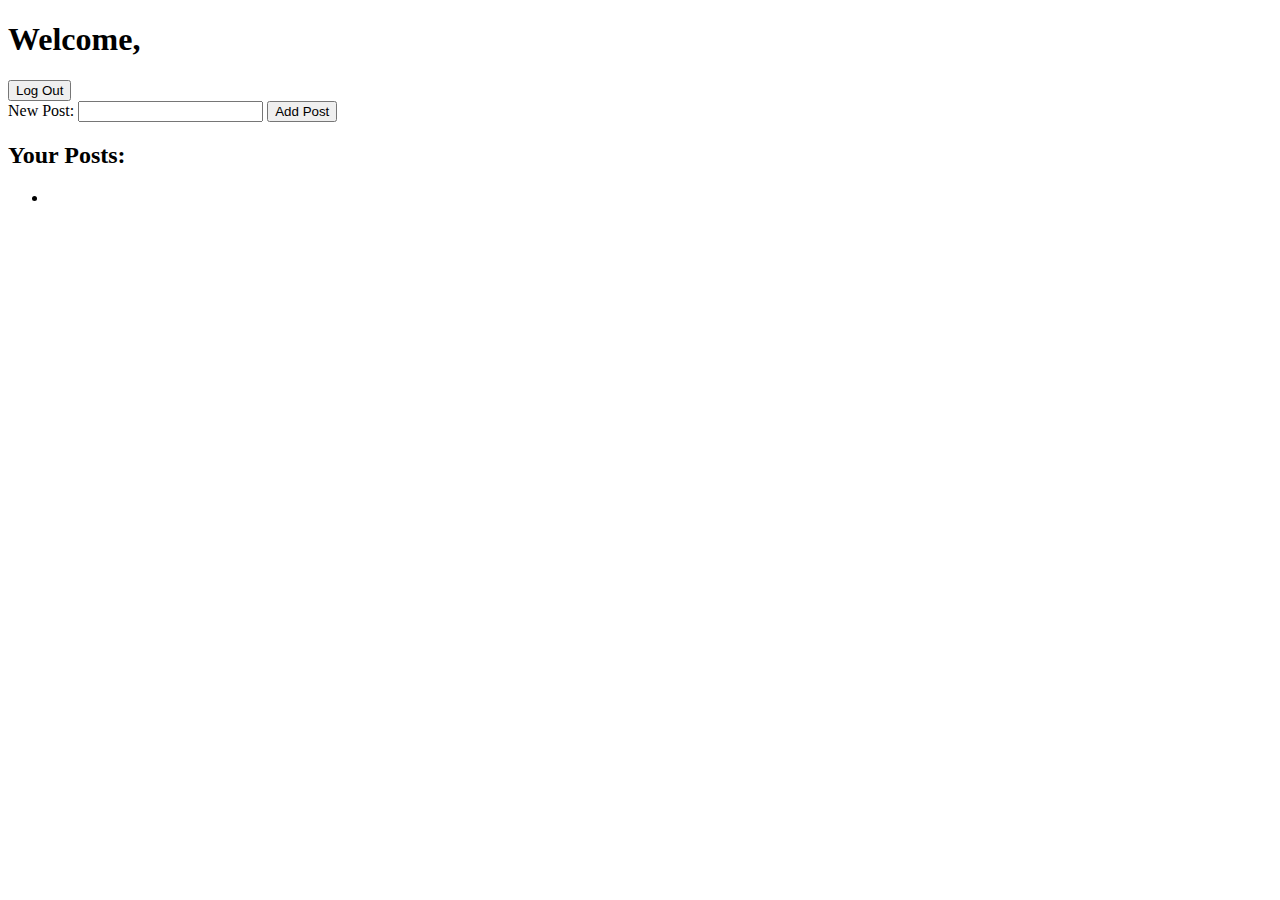
==== src/main/resources/templates/employee.html @ 9070e382 "initial commit from Spring init" ====
<!--&lt;!&ndash;<!DOCTYPE html>&ndash;&gt;-->
<!--&lt;!&ndash;<html lang="en" xmlns:th="http://www.w3.org/1999/xhtml">&ndash;&gt;-->
<!--&lt;!&ndash;<head>&ndash;&gt;-->
<!--&lt;!&ndash;    <meta charset="UTF-8">&ndash;&gt;-->
<!--&lt;!&ndash;    <title>Employee Lists</title>&ndash;&gt;-->
<!--&lt;!&ndash;    <link rel="stylesheet" href="employee.css">&ndash;&gt;-->
<!--&lt;!&ndash;</head>&ndash;&gt;-->
<!--&lt;!&ndash;<body>&ndash;&gt;-->
<!--&lt;!&ndash;<h1>Employee List</h1>&ndash;&gt;-->
<!--&lt;!&ndash;<table>&ndash;&gt;-->
<!--&lt;!&ndash;    <tbody th:each="user : ${usernames}">&ndash;&gt;-->
<!--&lt;!&ndash;    <tr>&ndash;&gt;-->
<!--&lt;!&ndash;        <td th:text="${user.username}"></td>&ndash;&gt;-->
<!--&lt;!&ndash;    </tr>&ndash;&gt;-->
<!--&lt;!&ndash;    <tr th:if="${user != null and user.posts != null}" th:each="post : ${user.posts}">&ndash;&gt;-->
<!--&lt;!&ndash;        <td th:text="${post.textContent}"></td>&ndash;&gt;-->
<!--&lt;!&ndash;    </tr>&ndash;&gt;-->
<!--&lt;!&ndash;    </tbody>&ndash;&gt;-->
<!--&lt;!&ndash;</table>&ndash;&gt;-->
<!--&lt;!&ndash;<form method="POST" action="/add-employee">&ndash;&gt;-->
<!--&lt;!&ndash;    <fieldset>&ndash;&gt;-->
<!--&lt;!&ndash;        <legend>Add An Employee</legend>&ndash;&gt;-->
<!--&lt;!&ndash;        <label for="username">Employee Name</label>&ndash;&gt;-->
<!--&lt;!&ndash;        <input type="text" name="username" id="username" required/>&ndash;&gt;-->

<!--&lt;!&ndash;        <input type="submit" value="Add Employee" />&ndash;&gt;-->
<!--&lt;!&ndash;    </fieldset>&ndash;&gt;-->
<!--&lt;!&ndash;</form>&ndash;&gt;-->

<!--&lt;!&ndash;<h1>Employee Posts</h1>&ndash;&gt;-->
<!--&lt;!&ndash;<table>&ndash;&gt;-->
<!--&lt;!&ndash;    <thead>&ndash;&gt;-->
<!--&lt;!&ndash;    <tr>&ndash;&gt;-->
<!--&lt;!&ndash;        <th>Employee ID</th>&ndash;&gt;-->
<!--&lt;!&ndash;        <th>Post Content</th>&ndash;&gt;-->
<!--&lt;!&ndash;    </tr>&ndash;&gt;-->
<!--&lt;!&ndash;    </thead>&ndash;&gt;-->
<!--&lt;!&ndash;    <tbody th:each="post : ${user.posts}">&ndash;&gt;-->
<!--&lt;!&ndash;    <tr>&ndash;&gt;-->
<!--&lt;!&ndash;        <td th:text="${post.textContent}"></td>&ndash;&gt;-->
<!--&lt;!&ndash;    </tr>&ndash;&gt;-->
<!--&lt;!&ndash;    </tbody>&ndash;&gt;-->
<!--&lt;!&ndash;</table>&ndash;&gt;-->

<!--&lt;!&ndash;<form action="/create-post" method="POST">&ndash;&gt;-->
<!--&lt;!&ndash;    <fieldset>&ndash;&gt;-->
<!--&lt;!&ndash;        <legend>Add a Post</legend>&ndash;&gt;-->
<!--&lt;!&ndash;        <label for="userId">Employee ID</label>&ndash;&gt;-->
<!--&lt;!&ndash;        <input type="text" name="userId" id="userId">&ndash;&gt;-->
<!--&lt;!&ndash;        <label for="textContent">Post Content</label>&ndash;&gt;-->
<!--&lt;!&ndash;        <textarea type="text" name="textContent" id="textContent"></textarea>&ndash;&gt;-->
<!--&lt;!&ndash;        <input type="hidden" name="employeeUserId" th:value="${user.id}">&ndash;&gt;-->
<!--&lt;!&ndash;        <input type="submit" value="Add Post">&ndash;&gt;-->
<!--&lt;!&ndash;    </fieldset>&ndash;&gt;-->
<!--&lt;!&ndash;</form>&ndash;&gt;-->
<!--&lt;!&ndash;</body>&ndash;&gt;-->
<!--&lt;!&ndash;</html>&ndash;&gt;-->
<!--&lt;!&ndash;<!DOCTYPE html>&ndash;&gt;-->
<!--&lt;!&ndash;<html lang="en" xmlns:th="http://www.thymeleaf.org">&ndash;&gt;-->
<!--&lt;!&ndash;<head>&ndash;&gt;-->
<!--&lt;!&ndash;    <meta charset="UTF-8">&ndash;&gt;-->
<!--&lt;!&ndash;    <title>Employee Lists</title>&ndash;&gt;-->
<!--&lt;!&ndash;    <link rel="stylesheet" href="employee.css">&ndash;&gt;-->
<!--&lt;!&ndash;</head>&ndash;&gt;-->
<!--&lt;!&ndash;<body>&ndash;&gt;-->
<!--&lt;!&ndash;<h1>Employee </h1>&ndash;&gt;-->
<!--&lt;!&ndash;<table>&ndash;&gt;-->
<!--&lt;!&ndash;    <tbody th:each="user : ${usernames}">&ndash;&gt;-->
<!--&lt;!&ndash;    <tr>&ndash;&gt;-->
<!--&lt;!&ndash;        <td th:text="${user.username}"></td>&ndash;&gt;-->
<!--&lt;!&ndash;    </tr>&ndash;&gt;-->
<!--&lt;!&ndash;    </tbody>&ndash;&gt;-->
<!--&lt;!&ndash;</table>&ndash;&gt;-->

<!--&lt;!&ndash;<h1>Employee Posts</h1>&ndash;&gt;-->
<!--&lt;!&ndash;<table>&ndash;&gt;-->
<!--&lt;!&ndash;    <thead>&ndash;&gt;-->
<!--&lt;!&ndash;    <tr>&ndash;&gt;-->
<!--&lt;!&ndash;        <th>Employee ID</th>&ndash;&gt;-->
<!--&lt;!&ndash;        <th>Post Content</th>&ndash;&gt;-->
<!--&lt;!&ndash;    </tr>&ndash;&gt;-->
<!--&lt;!&ndash;    </thead>&ndash;&gt;-->

<!--&lt;!&ndash;</table>&ndash;&gt;-->

<!--&lt;!&ndash;<form action="/create-post" method="POST">&ndash;&gt;-->
<!--&lt;!&ndash;    <fieldset>&ndash;&gt;-->
<!--&lt;!&ndash;        <legend>Add a Post</legend>&ndash;&gt;-->
<!--&lt;!&ndash;        <label for="textContent">Post Content</label>&ndash;&gt;-->
<!--&lt;!&ndash;        <textarea type="text" name="textContent" id="textContent"></textarea>&ndash;&gt;-->
<!--&lt;!&ndash;        <input type="hidden" name="employeeUserId" th:value="${employeeUser.id}">&ndash;&gt;-->
<!--&lt;!&ndash;        <input type="submit" value="Add Post">&ndash;&gt;-->
<!--&lt;!&ndash;    </fieldset>&ndash;&gt;-->
<!--&lt;!&ndash;</form>&ndash;&gt;-->
<!--&lt;!&ndash;    <tbody th:each="post : ${user.posts}">&ndash;&gt;-->
<!--&lt;!&ndash;    <tr>&ndash;&gt;-->
<!--&lt;!&ndash;        <td th:text="${post.textContent}"></td>&ndash;&gt;-->
<!--&lt;!&ndash;    </tr>&ndash;&gt;-->
<!--&lt;!&ndash;    </tbody>&ndash;&gt;-->
<!--&lt;!&ndash;</body>&ndash;&gt;-->
<!--&lt;!&ndash;</html>&ndash;&gt;-->

<!--&lt;!&ndash;<!DOCTYPE html>&ndash;&gt;-->
<!--&lt;!&ndash;<html lang="en" xmlns:th="http://www.thymeleaf.org">&ndash;&gt;-->
<!--&lt;!&ndash;<head>&ndash;&gt;-->
<!--&lt;!&ndash;    <meta charset="UTF-8">&ndash;&gt;-->
<!--&lt;!&ndash;    <title>Employee Lists</title>&ndash;&gt;-->
<!--&lt;!&ndash;    <link rel="stylesheet" href="employee.css">&ndash;&gt;-->
<!--&lt;!&ndash;</head>&ndash;&gt;-->
<!--&lt;!&ndash;<body>&ndash;&gt;-->
<!--&lt;!&ndash;<h1>Employee</h1>&ndash;&gt;-->
<!--&lt;!&ndash;<table>&ndash;&gt;-->
<!--&lt;!&ndash;&lt;!&ndash;    <tbody th:each="user : ${usernames}">&ndash;&gt;&ndash;&gt;-->
<!--&lt;!&ndash;&lt;!&ndash;    <tr>&ndash;&gt;&ndash;&gt;-->
<!--&lt;!&ndash;&lt;!&ndash;        <td th:text="${user.username}"></td>&ndash;&gt;&ndash;&gt;-->
<!--&lt;!&ndash;&lt;!&ndash;    </tr>&ndash;&gt;&ndash;&gt;-->
<!--&lt;!&ndash;&lt;!&ndash;    </tbody>&ndash;&gt;&ndash;&gt;-->
<!--&lt;!&ndash;</table>&ndash;&gt;-->

<!--&lt;!&ndash;<h1>Employee Posts</h1>&ndash;&gt;-->
<!--&lt;!&ndash;<table>&ndash;&gt;-->
<!--&lt;!&ndash;    <thead>&ndash;&gt;-->
<!--&lt;!&ndash;    <tr>&ndash;&gt;-->
<!--&lt;!&ndash;        <th>Employee ID</th>&ndash;&gt;-->
<!--&lt;!&ndash;        <th>Post Content</th>&ndash;&gt;-->
<!--&lt;!&ndash;    </tr>&ndash;&gt;-->
<!--&lt;!&ndash;    </thead>&ndash;&gt;-->
<!--&lt;!&ndash;    <tbody th:each="post : ${user.posts}">&ndash;&gt;-->
<!--&lt;!&ndash;    <tr>&ndash;&gt;-->
<!--&lt;!&ndash;        <td th:text="${post.id}"></td>&ndash;&gt;-->
<!--&lt;!&ndash;        <td th:text="${post.textContent}"></td>&ndash;&gt;-->
<!--&lt;!&ndash;    </tr>&ndash;&gt;-->
<!--&lt;!&ndash;    </tbody>&ndash;&gt;-->
<!--&lt;!&ndash;</table>&ndash;&gt;-->

<!--&lt;!&ndash;<form action="/create-post" method="POST">&ndash;&gt;-->
<!--&lt;!&ndash;    <fieldset>&ndash;&gt;-->
<!--&lt;!&ndash;        <legend>Add a Post</legend>&ndash;&gt;-->
<!--&lt;!&ndash;        <label for="textContent">Post Content</label>&ndash;&gt;-->
<!--&lt;!&ndash;        <textarea type="text" name="textContent" id="textContent"></textarea>&ndash;&gt;-->
<!--&lt;!&ndash;        <input type="hidden" name="employeeUserId" th:value="${userId.id}">&ndash;&gt;-->
<!--&lt;!&ndash;        <input type="submit" value="Add Post">&ndash;&gt;-->
<!--&lt;!&ndash;    </fieldset>&ndash;&gt;-->
<!--&lt;!&ndash;</form>&ndash;&gt;-->
<!--&lt;!&ndash;</body>&ndash;&gt;-->
<!--&lt;!&ndash;</html>&ndash;&gt;-->
<!--<body xmlns:th="http://www.w3.org/1999/xhtml">-->
<!--<h1>Welcome, <span th:text="${user.username}"></span>!</h1>-->

<!--<h2>Your Posts</h2>-->
<!--<table>-->
<!--    <thead>-->
<!--    <tr>-->
<!--        <th>Post Content</th>-->
<!--    </tr>-->
<!--    </thead>-->
<!--    <tbody>-->
<!--    <tr th:each="post : ${userPosts}">-->
<!--        <td th:text="${post.textContent}"></td>-->
<!--    </tr>-->
<!--    </tbody>-->
<!--</table>-->

<!--<h2>Add a Post</h2>-->
<!--<form action="/create-post" method="POST">-->
<!--    <input type="hidden" name="employeeUserId" th:value="${employee.id}">-->
<!--    <fieldset>-->
<!--        <legend>Add a Post</legend>-->
<!--        <label for="textContent">Post Content</label>-->
<!--        <textarea type="text" name="textContent" id="textContent"></textarea>-->
<!--        <input type="submit" value="Add Post">-->
<!--    </fieldset>-->
<!--</form>-->
<!--</body>-->
<!--</html>-->
<!doctype html>
<html lang="en" xmlns:th="http://www.w3.org/1999/xhtml">
<head>
    <meta charset="UTF-8">
    <meta name="viewport"
          content="width=device-width, user-scalable=no, initial-scale=1.0, maximum-scale=1.0, minimum-scale=1.0">
    <meta http-equiv="X-UA-Compatible" content="ie=edge">
    <title>Home</title>
    <link rel="stylesheet" href="home.css">
</head>
<body>
<nav class="navbar">
    <div class="navbar-header">
        <h1 class="title">Welcome, <span class="username" th:text="${username}"></span></h1>
    </div>
    <div class="navbar-links">
        <form action="/logout" method="POST">
            <input type="submit" value="Log Out" class="logout-button">
        </form>
    </div>
</nav>
<div class="spacer"></div>
<form action="/addpost" method="POST">
    <label for="text">New Post:</label>
    <input type="text" name="postText" id="text">
    <input type="submit" value="Add Post">
</form>
<h2 class="subtitle">Your Posts:</h2>
<ul>
    <li th:each="post : ${userPosts}" class="post" th:text="${post.text}"></li>
</ul>
</body>
</html>
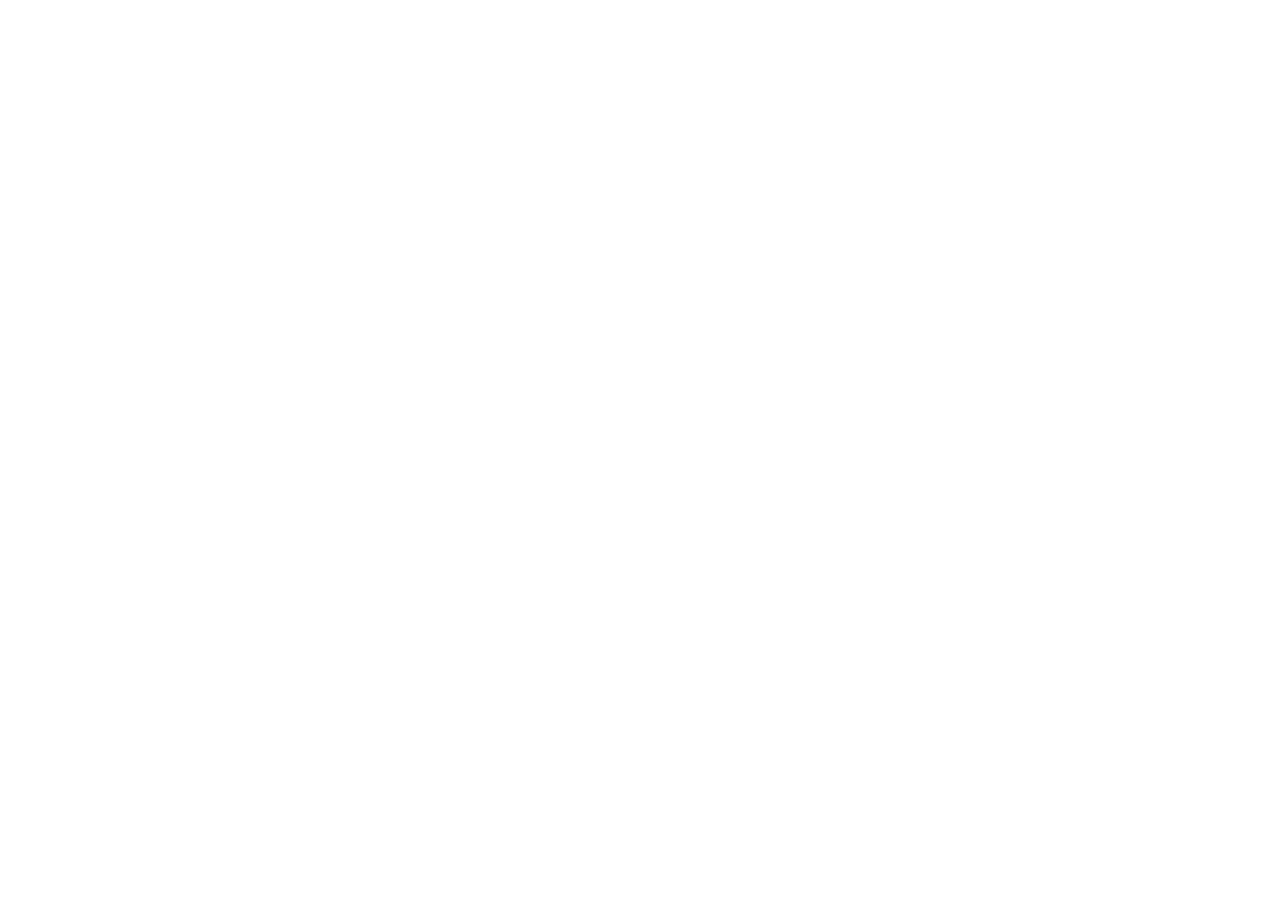
==== commit 24408e76: "done" ====
--- a/src/main/resources/templates/employee.html
+++ b/src/main/resources/templates/employee.html
@@ -1,208 +1,201 @@
-<!--&lt;!&ndash;<!DOCTYPE html>&ndash;&gt;-->
-<!--&lt;!&ndash;<html lang="en" xmlns:th="http://www.w3.org/1999/xhtml">&ndash;&gt;-->
-<!--&lt;!&ndash;<head>&ndash;&gt;-->
-<!--&lt;!&ndash;    <meta charset="UTF-8">&ndash;&gt;-->
-<!--&lt;!&ndash;    <title>Employee Lists</title>&ndash;&gt;-->
-<!--&lt;!&ndash;    <link rel="stylesheet" href="employee.css">&ndash;&gt;-->
-<!--&lt;!&ndash;</head>&ndash;&gt;-->
-<!--&lt;!&ndash;<body>&ndash;&gt;-->
-<!--&lt;!&ndash;<h1>Employee List</h1>&ndash;&gt;-->
-<!--&lt;!&ndash;<table>&ndash;&gt;-->
-<!--&lt;!&ndash;    <tbody th:each="user : ${usernames}">&ndash;&gt;-->
-<!--&lt;!&ndash;    <tr>&ndash;&gt;-->
-<!--&lt;!&ndash;        <td th:text="${user.username}"></td>&ndash;&gt;-->
-<!--&lt;!&ndash;    </tr>&ndash;&gt;-->
-<!--&lt;!&ndash;    <tr th:if="${user != null and user.posts != null}" th:each="post : ${user.posts}">&ndash;&gt;-->
-<!--&lt;!&ndash;        <td th:text="${post.textContent}"></td>&ndash;&gt;-->
-<!--&lt;!&ndash;    </tr>&ndash;&gt;-->
-<!--&lt;!&ndash;    </tbody>&ndash;&gt;-->
-<!--&lt;!&ndash;</table>&ndash;&gt;-->
-<!--&lt;!&ndash;<form method="POST" action="/add-employee">&ndash;&gt;-->
-<!--&lt;!&ndash;    <fieldset>&ndash;&gt;-->
-<!--&lt;!&ndash;        <legend>Add An Employee</legend>&ndash;&gt;-->
-<!--&lt;!&ndash;        <label for="username">Employee Name</label>&ndash;&gt;-->
-<!--&lt;!&ndash;        <input type="text" name="username" id="username" required/>&ndash;&gt;-->
-
-<!--&lt;!&ndash;        <input type="submit" value="Add Employee" />&ndash;&gt;-->
-<!--&lt;!&ndash;    </fieldset>&ndash;&gt;-->
-<!--&lt;!&ndash;</form>&ndash;&gt;-->
-
-<!--&lt;!&ndash;<h1>Employee Posts</h1>&ndash;&gt;-->
-<!--&lt;!&ndash;<table>&ndash;&gt;-->
-<!--&lt;!&ndash;    <thead>&ndash;&gt;-->
-<!--&lt;!&ndash;    <tr>&ndash;&gt;-->
-<!--&lt;!&ndash;        <th>Employee ID</th>&ndash;&gt;-->
-<!--&lt;!&ndash;        <th>Post Content</th>&ndash;&gt;-->
-<!--&lt;!&ndash;    </tr>&ndash;&gt;-->
-<!--&lt;!&ndash;    </thead>&ndash;&gt;-->
-<!--&lt;!&ndash;    <tbody th:each="post : ${user.posts}">&ndash;&gt;-->
-<!--&lt;!&ndash;    <tr>&ndash;&gt;-->
-<!--&lt;!&ndash;        <td th:text="${post.textContent}"></td>&ndash;&gt;-->
-<!--&lt;!&ndash;    </tr>&ndash;&gt;-->
-<!--&lt;!&ndash;    </tbody>&ndash;&gt;-->
-<!--&lt;!&ndash;</table>&ndash;&gt;-->
-
-<!--&lt;!&ndash;<form action="/create-post" method="POST">&ndash;&gt;-->
-<!--&lt;!&ndash;    <fieldset>&ndash;&gt;-->
-<!--&lt;!&ndash;        <legend>Add a Post</legend>&ndash;&gt;-->
-<!--&lt;!&ndash;        <label for="userId">Employee ID</label>&ndash;&gt;-->
-<!--&lt;!&ndash;        <input type="text" name="userId" id="userId">&ndash;&gt;-->
-<!--&lt;!&ndash;        <label for="textContent">Post Content</label>&ndash;&gt;-->
-<!--&lt;!&ndash;        <textarea type="text" name="textContent" id="textContent"></textarea>&ndash;&gt;-->
-<!--&lt;!&ndash;        <input type="hidden" name="employeeUserId" th:value="${user.id}">&ndash;&gt;-->
-<!--&lt;!&ndash;        <input type="submit" value="Add Post">&ndash;&gt;-->
-<!--&lt;!&ndash;    </fieldset>&ndash;&gt;-->
-<!--&lt;!&ndash;</form>&ndash;&gt;-->
-<!--&lt;!&ndash;</body>&ndash;&gt;-->
-<!--&lt;!&ndash;</html>&ndash;&gt;-->
-<!--&lt;!&ndash;<!DOCTYPE html>&ndash;&gt;-->
-<!--&lt;!&ndash;<html lang="en" xmlns:th="http://www.thymeleaf.org">&ndash;&gt;-->
-<!--&lt;!&ndash;<head>&ndash;&gt;-->
-<!--&lt;!&ndash;    <meta charset="UTF-8">&ndash;&gt;-->
-<!--&lt;!&ndash;    <title>Employee Lists</title>&ndash;&gt;-->
-<!--&lt;!&ndash;    <link rel="stylesheet" href="employee.css">&ndash;&gt;-->
-<!--&lt;!&ndash;</head>&ndash;&gt;-->
-<!--&lt;!&ndash;<body>&ndash;&gt;-->
-<!--&lt;!&ndash;<h1>Employee </h1>&ndash;&gt;-->
-<!--&lt;!&ndash;<table>&ndash;&gt;-->
-<!--&lt;!&ndash;    <tbody th:each="user : ${usernames}">&ndash;&gt;-->
-<!--&lt;!&ndash;    <tr>&ndash;&gt;-->
-<!--&lt;!&ndash;        <td th:text="${user.username}"></td>&ndash;&gt;-->
-<!--&lt;!&ndash;    </tr>&ndash;&gt;-->
-<!--&lt;!&ndash;    </tbody>&ndash;&gt;-->
-<!--&lt;!&ndash;</table>&ndash;&gt;-->
-
-<!--&lt;!&ndash;<h1>Employee Posts</h1>&ndash;&gt;-->
-<!--&lt;!&ndash;<table>&ndash;&gt;-->
-<!--&lt;!&ndash;    <thead>&ndash;&gt;-->
-<!--&lt;!&ndash;    <tr>&ndash;&gt;-->
-<!--&lt;!&ndash;        <th>Employee ID</th>&ndash;&gt;-->
-<!--&lt;!&ndash;        <th>Post Content</th>&ndash;&gt;-->
-<!--&lt;!&ndash;    </tr>&ndash;&gt;-->
-<!--&lt;!&ndash;    </thead>&ndash;&gt;-->
-
-<!--&lt;!&ndash;</table>&ndash;&gt;-->
-
-<!--&lt;!&ndash;<form action="/create-post" method="POST">&ndash;&gt;-->
-<!--&lt;!&ndash;    <fieldset>&ndash;&gt;-->
-<!--&lt;!&ndash;        <legend>Add a Post</legend>&ndash;&gt;-->
-<!--&lt;!&ndash;        <label for="textContent">Post Content</label>&ndash;&gt;-->
-<!--&lt;!&ndash;        <textarea type="text" name="textContent" id="textContent"></textarea>&ndash;&gt;-->
-<!--&lt;!&ndash;        <input type="hidden" name="employeeUserId" th:value="${employeeUser.id}">&ndash;&gt;-->
-<!--&lt;!&ndash;        <input type="submit" value="Add Post">&ndash;&gt;-->
-<!--&lt;!&ndash;    </fieldset>&ndash;&gt;-->
-<!--&lt;!&ndash;</form>&ndash;&gt;-->
-<!--&lt;!&ndash;    <tbody th:each="post : ${user.posts}">&ndash;&gt;-->
-<!--&lt;!&ndash;    <tr>&ndash;&gt;-->
-<!--&lt;!&ndash;        <td th:text="${post.textContent}"></td>&ndash;&gt;-->
-<!--&lt;!&ndash;    </tr>&ndash;&gt;-->
-<!--&lt;!&ndash;    </tbody>&ndash;&gt;-->
-<!--&lt;!&ndash;</body>&ndash;&gt;-->
-<!--&lt;!&ndash;</html>&ndash;&gt;-->
-
-<!--&lt;!&ndash;<!DOCTYPE html>&ndash;&gt;-->
-<!--&lt;!&ndash;<html lang="en" xmlns:th="http://www.thymeleaf.org">&ndash;&gt;-->
-<!--&lt;!&ndash;<head>&ndash;&gt;-->
-<!--&lt;!&ndash;    <meta charset="UTF-8">&ndash;&gt;-->
-<!--&lt;!&ndash;    <title>Employee Lists</title>&ndash;&gt;-->
-<!--&lt;!&ndash;    <link rel="stylesheet" href="employee.css">&ndash;&gt;-->
-<!--&lt;!&ndash;</head>&ndash;&gt;-->
-<!--&lt;!&ndash;<body>&ndash;&gt;-->
-<!--&lt;!&ndash;<h1>Employee</h1>&ndash;&gt;-->
-<!--&lt;!&ndash;<table>&ndash;&gt;-->
-<!--&lt;!&ndash;&lt;!&ndash;    <tbody th:each="user : ${usernames}">&ndash;&gt;&ndash;&gt;-->
-<!--&lt;!&ndash;&lt;!&ndash;    <tr>&ndash;&gt;&ndash;&gt;-->
-<!--&lt;!&ndash;&lt;!&ndash;        <td th:text="${user.username}"></td>&ndash;&gt;&ndash;&gt;-->
-<!--&lt;!&ndash;&lt;!&ndash;    </tr>&ndash;&gt;&ndash;&gt;-->
-<!--&lt;!&ndash;&lt;!&ndash;    </tbody>&ndash;&gt;&ndash;&gt;-->
-<!--&lt;!&ndash;</table>&ndash;&gt;-->
-
-<!--&lt;!&ndash;<h1>Employee Posts</h1>&ndash;&gt;-->
-<!--&lt;!&ndash;<table>&ndash;&gt;-->
-<!--&lt;!&ndash;    <thead>&ndash;&gt;-->
-<!--&lt;!&ndash;    <tr>&ndash;&gt;-->
-<!--&lt;!&ndash;        <th>Employee ID</th>&ndash;&gt;-->
-<!--&lt;!&ndash;        <th>Post Content</th>&ndash;&gt;-->
-<!--&lt;!&ndash;    </tr>&ndash;&gt;-->
-<!--&lt;!&ndash;    </thead>&ndash;&gt;-->
-<!--&lt;!&ndash;    <tbody th:each="post : ${user.posts}">&ndash;&gt;-->
-<!--&lt;!&ndash;    <tr>&ndash;&gt;-->
-<!--&lt;!&ndash;        <td th:text="${post.id}"></td>&ndash;&gt;-->
-<!--&lt;!&ndash;        <td th:text="${post.textContent}"></td>&ndash;&gt;-->
-<!--&lt;!&ndash;    </tr>&ndash;&gt;-->
-<!--&lt;!&ndash;    </tbody>&ndash;&gt;-->
-<!--&lt;!&ndash;</table>&ndash;&gt;-->
-
-<!--&lt;!&ndash;<form action="/create-post" method="POST">&ndash;&gt;-->
-<!--&lt;!&ndash;    <fieldset>&ndash;&gt;-->
-<!--&lt;!&ndash;        <legend>Add a Post</legend>&ndash;&gt;-->
-<!--&lt;!&ndash;        <label for="textContent">Post Content</label>&ndash;&gt;-->
-<!--&lt;!&ndash;        <textarea type="text" name="textContent" id="textContent"></textarea>&ndash;&gt;-->
-<!--&lt;!&ndash;        <input type="hidden" name="employeeUserId" th:value="${userId.id}">&ndash;&gt;-->
-<!--&lt;!&ndash;        <input type="submit" value="Add Post">&ndash;&gt;-->
-<!--&lt;!&ndash;    </fieldset>&ndash;&gt;-->
-<!--&lt;!&ndash;</form>&ndash;&gt;-->
-<!--&lt;!&ndash;</body>&ndash;&gt;-->
-<!--&lt;!&ndash;</html>&ndash;&gt;-->
-<!--<body xmlns:th="http://www.w3.org/1999/xhtml">-->
-<!--<h1>Welcome, <span th:text="${user.username}"></span>!</h1>-->
-
-<!--<h2>Your Posts</h2>-->
+<!--<!DOCTYPE html>-->
+<!--<html lang="en" xmlns:th="http://www.w3.org/1999/xhtml">-->
+<!--<head>-->
+<!--    <meta charset="UTF-8">-->
+<!--    <title>Employee Lists</title>-->
+<!--    <link rel="stylesheet" href="employee.css">-->
+<!--</head>-->
+<!--<body>-->
+<!--<h1>Employee Posts</h1>-->
+<!--<div class="navbar-header">-->
+<!--    <h1 class="title">Welcome, <span class="username" th:text="${username}"></span></h1>-->
+<!--</div>-->
 <!--<table>-->
 <!--    <thead>-->
 <!--    <tr>-->
 <!--        <th>Post Content</th>-->
 <!--    </tr>-->
 <!--    </thead>-->
-<!--    <tbody>-->
-<!--    <tr th:each="post : ${userPosts}">-->
+<!--    <tbody th:each="post : ${user.posts}">-->
+<!--    <tr>-->
 <!--        <td th:text="${post.textContent}"></td>-->
 <!--    </tr>-->
 <!--    </tbody>-->
 <!--</table>-->
 
-<!--<h2>Add a Post</h2>-->
 <!--<form action="/create-post" method="POST">-->
-<!--    <input type="hidden" name="employeeUserId" th:value="${employee.id}">-->
 <!--    <fieldset>-->
 <!--        <legend>Add a Post</legend>-->
 <!--        <label for="textContent">Post Content</label>-->
 <!--        <textarea type="text" name="textContent" id="textContent"></textarea>-->
 <!--        <input type="submit" value="Add Post">-->
 <!--    </fieldset>-->
+
+<!--    <h2 class="subtitle">Your Posts:</h2>-->
+<!--    <ul>-->
+<!--        <li th:each="post : ${userPosts}" class="post" th:text="${post.textContent}"></li>-->
+<!--    </ul>-->
+<!--    <div class="navbar-links">-->
+<!--        <form action="/logout" method="POST">-->
+<!--            <input type="submit" value="Log Out" class="logout-button">-->
+<!--        </form>-->
+<!--    </div>-->
 <!--</form>-->
 <!--</body>-->
 <!--</html>-->
-<!doctype html>
-<html lang="en" xmlns:th="http://www.w3.org/1999/xhtml">
-<head>
-    <meta charset="UTF-8">
-    <meta name="viewport"
-          content="width=device-width, user-scalable=no, initial-scale=1.0, maximum-scale=1.0, minimum-scale=1.0">
-    <meta http-equiv="X-UA-Compatible" content="ie=edge">
-    <title>Home</title>
-    <link rel="stylesheet" href="home.css">
-</head>
-<body>
-<nav class="navbar">
-    <div class="navbar-header">
-        <h1 class="title">Welcome, <span class="username" th:text="${username}"></span></h1>
-    </div>
-    <div class="navbar-links">
-        <form action="/logout" method="POST">
-            <input type="submit" value="Log Out" class="logout-button">
-        </form>
-    </div>
-</nav>
-<div class="spacer"></div>
-<form action="/addpost" method="POST">
-    <label for="text">New Post:</label>
-    <input type="text" name="postText" id="text">
-    <input type="submit" value="Add Post">
-</form>
-<h2 class="subtitle">Your Posts:</h2>
-<ul>
-    <li th:each="post : ${userPosts}" class="post" th:text="${post.text}"></li>
-</ul>
-</body>
-</html>+
+
+
+
+
+<!--&lt;!&ndash;&lt;!&ndash;<!DOCTYPE html>&ndash;&gt;&ndash;&gt;-->
+<!--&lt;!&ndash;&lt;!&ndash;<html lang="en" xmlns:th="http://www.thymeleaf.org">&ndash;&gt;&ndash;&gt;-->
+<!--&lt;!&ndash;&lt;!&ndash;<head>&ndash;&gt;&ndash;&gt;-->
+<!--&lt;!&ndash;&lt;!&ndash;    <meta charset="UTF-8">&ndash;&gt;&ndash;&gt;-->
+<!--&lt;!&ndash;&lt;!&ndash;    <title>Employee Lists</title>&ndash;&gt;&ndash;&gt;-->
+<!--&lt;!&ndash;&lt;!&ndash;    <link rel="stylesheet" href="employee.css">&ndash;&gt;&ndash;&gt;-->
+<!--&lt;!&ndash;&lt;!&ndash;</head>&ndash;&gt;&ndash;&gt;-->
+<!--&lt;!&ndash;&lt;!&ndash;<body>&ndash;&gt;&ndash;&gt;-->
+<!--&lt;!&ndash;&lt;!&ndash;<h1>Employee </h1>&ndash;&gt;&ndash;&gt;-->
+<!--&lt;!&ndash;&lt;!&ndash;<table>&ndash;&gt;&ndash;&gt;-->
+<!--&lt;!&ndash;&lt;!&ndash;    <tbody th:each="user : ${usernames}">&ndash;&gt;&ndash;&gt;-->
+<!--&lt;!&ndash;&lt;!&ndash;    <tr>&ndash;&gt;&ndash;&gt;-->
+<!--&lt;!&ndash;&lt;!&ndash;        <td th:text="${user.username}"></td>&ndash;&gt;&ndash;&gt;-->
+<!--&lt;!&ndash;&lt;!&ndash;    </tr>&ndash;&gt;&ndash;&gt;-->
+<!--&lt;!&ndash;&lt;!&ndash;    </tbody>&ndash;&gt;&ndash;&gt;-->
+<!--&lt;!&ndash;&lt;!&ndash;</table>&ndash;&gt;&ndash;&gt;-->
+
+<!--&lt;!&ndash;&lt;!&ndash;<h1>Employee Posts</h1>&ndash;&gt;&ndash;&gt;-->
+<!--&lt;!&ndash;&lt;!&ndash;<table>&ndash;&gt;&ndash;&gt;-->
+<!--&lt;!&ndash;&lt;!&ndash;    <thead>&ndash;&gt;&ndash;&gt;-->
+<!--&lt;!&ndash;&lt;!&ndash;    <tr>&ndash;&gt;&ndash;&gt;-->
+<!--&lt;!&ndash;&lt;!&ndash;        <th>Employee ID</th>&ndash;&gt;&ndash;&gt;-->
+<!--&lt;!&ndash;&lt;!&ndash;        <th>Post Content</th>&ndash;&gt;&ndash;&gt;-->
+<!--&lt;!&ndash;&lt;!&ndash;    </tr>&ndash;&gt;&ndash;&gt;-->
+<!--&lt;!&ndash;&lt;!&ndash;    </thead>&ndash;&gt;&ndash;&gt;-->
+
+<!--&lt;!&ndash;&lt;!&ndash;</table>&ndash;&gt;&ndash;&gt;-->
+
+<!--&lt;!&ndash;&lt;!&ndash;<form action="/create-post" method="POST">&ndash;&gt;&ndash;&gt;-->
+<!--&lt;!&ndash;&lt;!&ndash;    <fieldset>&ndash;&gt;&ndash;&gt;-->
+<!--&lt;!&ndash;&lt;!&ndash;        <legend>Add a Post</legend>&ndash;&gt;&ndash;&gt;-->
+<!--&lt;!&ndash;&lt;!&ndash;        <label for="textContent">Post Content</label>&ndash;&gt;&ndash;&gt;-->
+<!--&lt;!&ndash;&lt;!&ndash;        <textarea type="text" name="textContent" id="textContent"></textarea>&ndash;&gt;&ndash;&gt;-->
+<!--&lt;!&ndash;&lt;!&ndash;        <input type="hidden" name="employeeUserId" th:value="${employeeUser.id}">&ndash;&gt;&ndash;&gt;-->
+<!--&lt;!&ndash;&lt;!&ndash;        <input type="submit" value="Add Post">&ndash;&gt;&ndash;&gt;-->
+<!--&lt;!&ndash;&lt;!&ndash;    </fieldset>&ndash;&gt;&ndash;&gt;-->
+<!--&lt;!&ndash;&lt;!&ndash;</form>&ndash;&gt;&ndash;&gt;-->
+<!--&lt;!&ndash;&lt;!&ndash;    <tbody th:each="post : ${user.posts}">&ndash;&gt;&ndash;&gt;-->
+<!--&lt;!&ndash;&lt;!&ndash;    <tr>&ndash;&gt;&ndash;&gt;-->
+<!--&lt;!&ndash;&lt;!&ndash;        <td th:text="${post.textContent}"></td>&ndash;&gt;&ndash;&gt;-->
+<!--&lt;!&ndash;&lt;!&ndash;    </tr>&ndash;&gt;&ndash;&gt;-->
+<!--&lt;!&ndash;&lt;!&ndash;    </tbody>&ndash;&gt;&ndash;&gt;-->
+<!--&lt;!&ndash;&lt;!&ndash;</body>&ndash;&gt;&ndash;&gt;-->
+<!--&lt;!&ndash;&lt;!&ndash;</html>&ndash;&gt;&ndash;&gt;-->
+
+<!--&lt;!&ndash;&lt;!&ndash;<!DOCTYPE html>&ndash;&gt;&ndash;&gt;-->
+<!--&lt;!&ndash;&lt;!&ndash;<html lang="en" xmlns:th="http://www.thymeleaf.org">&ndash;&gt;&ndash;&gt;-->
+<!--&lt;!&ndash;&lt;!&ndash;<head>&ndash;&gt;&ndash;&gt;-->
+<!--&lt;!&ndash;&lt;!&ndash;    <meta charset="UTF-8">&ndash;&gt;&ndash;&gt;-->
+<!--&lt;!&ndash;&lt;!&ndash;    <title>Employee Lists</title>&ndash;&gt;&ndash;&gt;-->
+<!--&lt;!&ndash;&lt;!&ndash;    <link rel="stylesheet" href="employee.css">&ndash;&gt;&ndash;&gt;-->
+<!--&lt;!&ndash;&lt;!&ndash;</head>&ndash;&gt;&ndash;&gt;-->
+<!--&lt;!&ndash;&lt;!&ndash;<body>&ndash;&gt;&ndash;&gt;-->
+<!--&lt;!&ndash;&lt;!&ndash;<h1>Employee</h1>&ndash;&gt;&ndash;&gt;-->
+<!--&lt;!&ndash;&lt;!&ndash;<table>&ndash;&gt;&ndash;&gt;-->
+<!--&lt;!&ndash;&lt;!&ndash;&lt;!&ndash;    <tbody th:each="user : ${usernames}">&ndash;&gt;&ndash;&gt;&ndash;&gt;-->
+<!--&lt;!&ndash;&lt;!&ndash;&lt;!&ndash;    <tr>&ndash;&gt;&ndash;&gt;&ndash;&gt;-->
+<!--&lt;!&ndash;&lt;!&ndash;&lt;!&ndash;        <td th:text="${user.username}"></td>&ndash;&gt;&ndash;&gt;&ndash;&gt;-->
+<!--&lt;!&ndash;&lt;!&ndash;&lt;!&ndash;    </tr>&ndash;&gt;&ndash;&gt;&ndash;&gt;-->
+<!--&lt;!&ndash;&lt;!&ndash;&lt;!&ndash;    </tbody>&ndash;&gt;&ndash;&gt;&ndash;&gt;-->
+<!--&lt;!&ndash;&lt;!&ndash;</table>&ndash;&gt;&ndash;&gt;-->
+
+<!--&lt;!&ndash;&lt;!&ndash;<h1>Employee Posts</h1>&ndash;&gt;&ndash;&gt;-->
+<!--&lt;!&ndash;&lt;!&ndash;<table>&ndash;&gt;&ndash;&gt;-->
+<!--&lt;!&ndash;&lt;!&ndash;    <thead>&ndash;&gt;&ndash;&gt;-->
+<!--&lt;!&ndash;&lt;!&ndash;    <tr>&ndash;&gt;&ndash;&gt;-->
+<!--&lt;!&ndash;&lt;!&ndash;        <th>Employee ID</th>&ndash;&gt;&ndash;&gt;-->
+<!--&lt;!&ndash;&lt;!&ndash;        <th>Post Content</th>&ndash;&gt;&ndash;&gt;-->
+<!--&lt;!&ndash;&lt;!&ndash;    </tr>&ndash;&gt;&ndash;&gt;-->
+<!--&lt;!&ndash;&lt;!&ndash;    </thead>&ndash;&gt;&ndash;&gt;-->
+<!--&lt;!&ndash;&lt;!&ndash;    <tbody th:each="post : ${user.posts}">&ndash;&gt;&ndash;&gt;-->
+<!--&lt;!&ndash;&lt;!&ndash;    <tr>&ndash;&gt;&ndash;&gt;-->
+<!--&lt;!&ndash;&lt;!&ndash;        <td th:text="${post.id}"></td>&ndash;&gt;&ndash;&gt;-->
+<!--&lt;!&ndash;&lt;!&ndash;        <td th:text="${post.textContent}"></td>&ndash;&gt;&ndash;&gt;-->
+<!--&lt;!&ndash;&lt;!&ndash;    </tr>&ndash;&gt;&ndash;&gt;-->
+<!--&lt;!&ndash;&lt;!&ndash;    </tbody>&ndash;&gt;&ndash;&gt;-->
+<!--&lt;!&ndash;&lt;!&ndash;</table>&ndash;&gt;&ndash;&gt;-->
+
+<!--&lt;!&ndash;&lt;!&ndash;<form action="/create-post" method="POST">&ndash;&gt;&ndash;&gt;-->
+<!--&lt;!&ndash;&lt;!&ndash;    <fieldset>&ndash;&gt;&ndash;&gt;-->
+<!--&lt;!&ndash;&lt;!&ndash;        <legend>Add a Post</legend>&ndash;&gt;&ndash;&gt;-->
+<!--&lt;!&ndash;&lt;!&ndash;        <label for="textContent">Post Content</label>&ndash;&gt;&ndash;&gt;-->
+<!--&lt;!&ndash;&lt;!&ndash;        <textarea type="text" name="textContent" id="textContent"></textarea>&ndash;&gt;&ndash;&gt;-->
+<!--&lt;!&ndash;&lt;!&ndash;        <input type="hidden" name="employeeUserId" th:value="${userId.id}">&ndash;&gt;&ndash;&gt;-->
+<!--&lt;!&ndash;&lt;!&ndash;        <input type="submit" value="Add Post">&ndash;&gt;&ndash;&gt;-->
+<!--&lt;!&ndash;&lt;!&ndash;    </fieldset>&ndash;&gt;&ndash;&gt;-->
+<!--&lt;!&ndash;&lt;!&ndash;</form>&ndash;&gt;&ndash;&gt;-->
+<!--&lt;!&ndash;&lt;!&ndash;</body>&ndash;&gt;&ndash;&gt;-->
+<!--&lt;!&ndash;&lt;!&ndash;</html>&ndash;&gt;&ndash;&gt;-->
+<!--&lt;!&ndash;<body xmlns:th="http://www.w3.org/1999/xhtml">&ndash;&gt;-->
+<!--&lt;!&ndash;<h1>Welcome, <span th:text="${user.username}"></span>!</h1>&ndash;&gt;-->
+
+<!--&lt;!&ndash;<h2>Your Posts</h2>&ndash;&gt;-->
+<!--&lt;!&ndash;<table>&ndash;&gt;-->
+<!--&lt;!&ndash;    <thead>&ndash;&gt;-->
+<!--&lt;!&ndash;    <tr>&ndash;&gt;-->
+<!--&lt;!&ndash;        <th>Post Content</th>&ndash;&gt;-->
+<!--&lt;!&ndash;    </tr>&ndash;&gt;-->
+<!--&lt;!&ndash;    </thead>&ndash;&gt;-->
+<!--&lt;!&ndash;    <tbody>&ndash;&gt;-->
+<!--&lt;!&ndash;    <tr th:each="post : ${userPosts}">&ndash;&gt;-->
+<!--&lt;!&ndash;        <td th:text="${post.textContent}"></td>&ndash;&gt;-->
+<!--&lt;!&ndash;    </tr>&ndash;&gt;-->
+<!--&lt;!&ndash;    </tbody>&ndash;&gt;-->
+<!--&lt;!&ndash;</table>&ndash;&gt;-->
+
+<!--&lt;!&ndash;<h2>Add a Post</h2>&ndash;&gt;-->
+<!--&lt;!&ndash;<form action="/create-post" method="POST">&ndash;&gt;-->
+<!--&lt;!&ndash;    <input type="hidden" name="employeeUserId" th:value="${employee.id}">&ndash;&gt;-->
+<!--&lt;!&ndash;    <fieldset>&ndash;&gt;-->
+<!--&lt;!&ndash;        <legend>Add a Post</legend>&ndash;&gt;-->
+<!--&lt;!&ndash;        <label for="textContent">Post Content</label>&ndash;&gt;-->
+<!--&lt;!&ndash;        <textarea type="text" name="textContent" id="textContent"></textarea>&ndash;&gt;-->
+<!--&lt;!&ndash;        <input type="submit" value="Add Post">&ndash;&gt;-->
+<!--&lt;!&ndash;    </fieldset>&ndash;&gt;-->
+<!--&lt;!&ndash;</form>&ndash;&gt;-->
+<!--&lt;!&ndash;</body>&ndash;&gt;-->
+<!--&lt;!&ndash;</html>&ndash;&gt;-->
+<!--&lt;!&ndash;<!doctype html>&ndash;&gt;-->
+<!--&lt;!&ndash;<html lang="en" xmlns:th="http://www.w3.org/1999/xhtml">&ndash;&gt;-->
+<!--&lt;!&ndash;<head>&ndash;&gt;-->
+<!--&lt;!&ndash;    <meta charset="UTF-8">&ndash;&gt;-->
+<!--&lt;!&ndash;    <meta name="viewport"&ndash;&gt;-->
+<!--&lt;!&ndash;          content="width=device-width, user-scalable=no, initial-scale=1.0, maximum-scale=1.0, minimum-scale=1.0">&ndash;&gt;-->
+<!--&lt;!&ndash;    <meta http-equiv="X-UA-Compatible" content="ie=edge">&ndash;&gt;-->
+<!--&lt;!&ndash;    <title>Home</title>&ndash;&gt;-->
+<!--&lt;!&ndash;    <link rel="stylesheet" href="index.css">&ndash;&gt;-->
+<!--&lt;!&ndash;</head>&ndash;&gt;-->
+<!--&lt;!&ndash;<body>&ndash;&gt;-->
+<!--&lt;!&ndash;<nav class="navbar">&ndash;&gt;-->
+<!--&lt;!&ndash;    <div class="navbar-header">&ndash;&gt;-->
+<!--&lt;!&ndash;        <h1 class="title">Welcome, <span class="username" th:text="${username}"></span></h1>&ndash;&gt;-->
+<!--&lt;!&ndash;    </div>&ndash;&gt;-->
+<!--&lt;!&ndash;    <div class="navbar-links">&ndash;&gt;-->
+<!--&lt;!&ndash;        <form action="/logout" method="POST">&ndash;&gt;-->
+<!--&lt;!&ndash;            <input type="submit" value="Log Out" class="logout-button">&ndash;&gt;-->
+<!--&lt;!&ndash;        </form>&ndash;&gt;-->
+<!--&lt;!&ndash;    </div>&ndash;&gt;-->
+<!--&lt;!&ndash;</nav>&ndash;&gt;-->
+<!--&lt;!&ndash;<div class="spacer"></div>&ndash;&gt;-->
+<!--&lt;!&ndash;<form action="/create-post" method="POST">&ndash;&gt;-->
+<!--&lt;!&ndash;    <label for="text">New Post:</label>&ndash;&gt;-->
+<!--&lt;!&ndash;    <input type="text" name="postText" id="text">&ndash;&gt;-->
+<!--&lt;!&ndash;    <input type="submit" value="Add Post">&ndash;&gt;-->
+<!--&lt;!&ndash;</form>&ndash;&gt;-->
+<!--&lt;!&ndash;<h2 class="subtitle">Your Posts:</h2>&ndash;&gt;-->
+<!--&lt;!&ndash;<ul>&ndash;&gt;-->
+<!--&lt;!&ndash;    <li th:each="post : ${userPosts}" class="post" th:text="${post.text}"></li>&ndash;&gt;-->
+<!--&lt;!&ndash;</ul>&ndash;&gt;-->
+<!--&lt;!&ndash;</body>&ndash;&gt;-->
+<!--&lt;!&ndash;</html>&ndash;&gt;-->